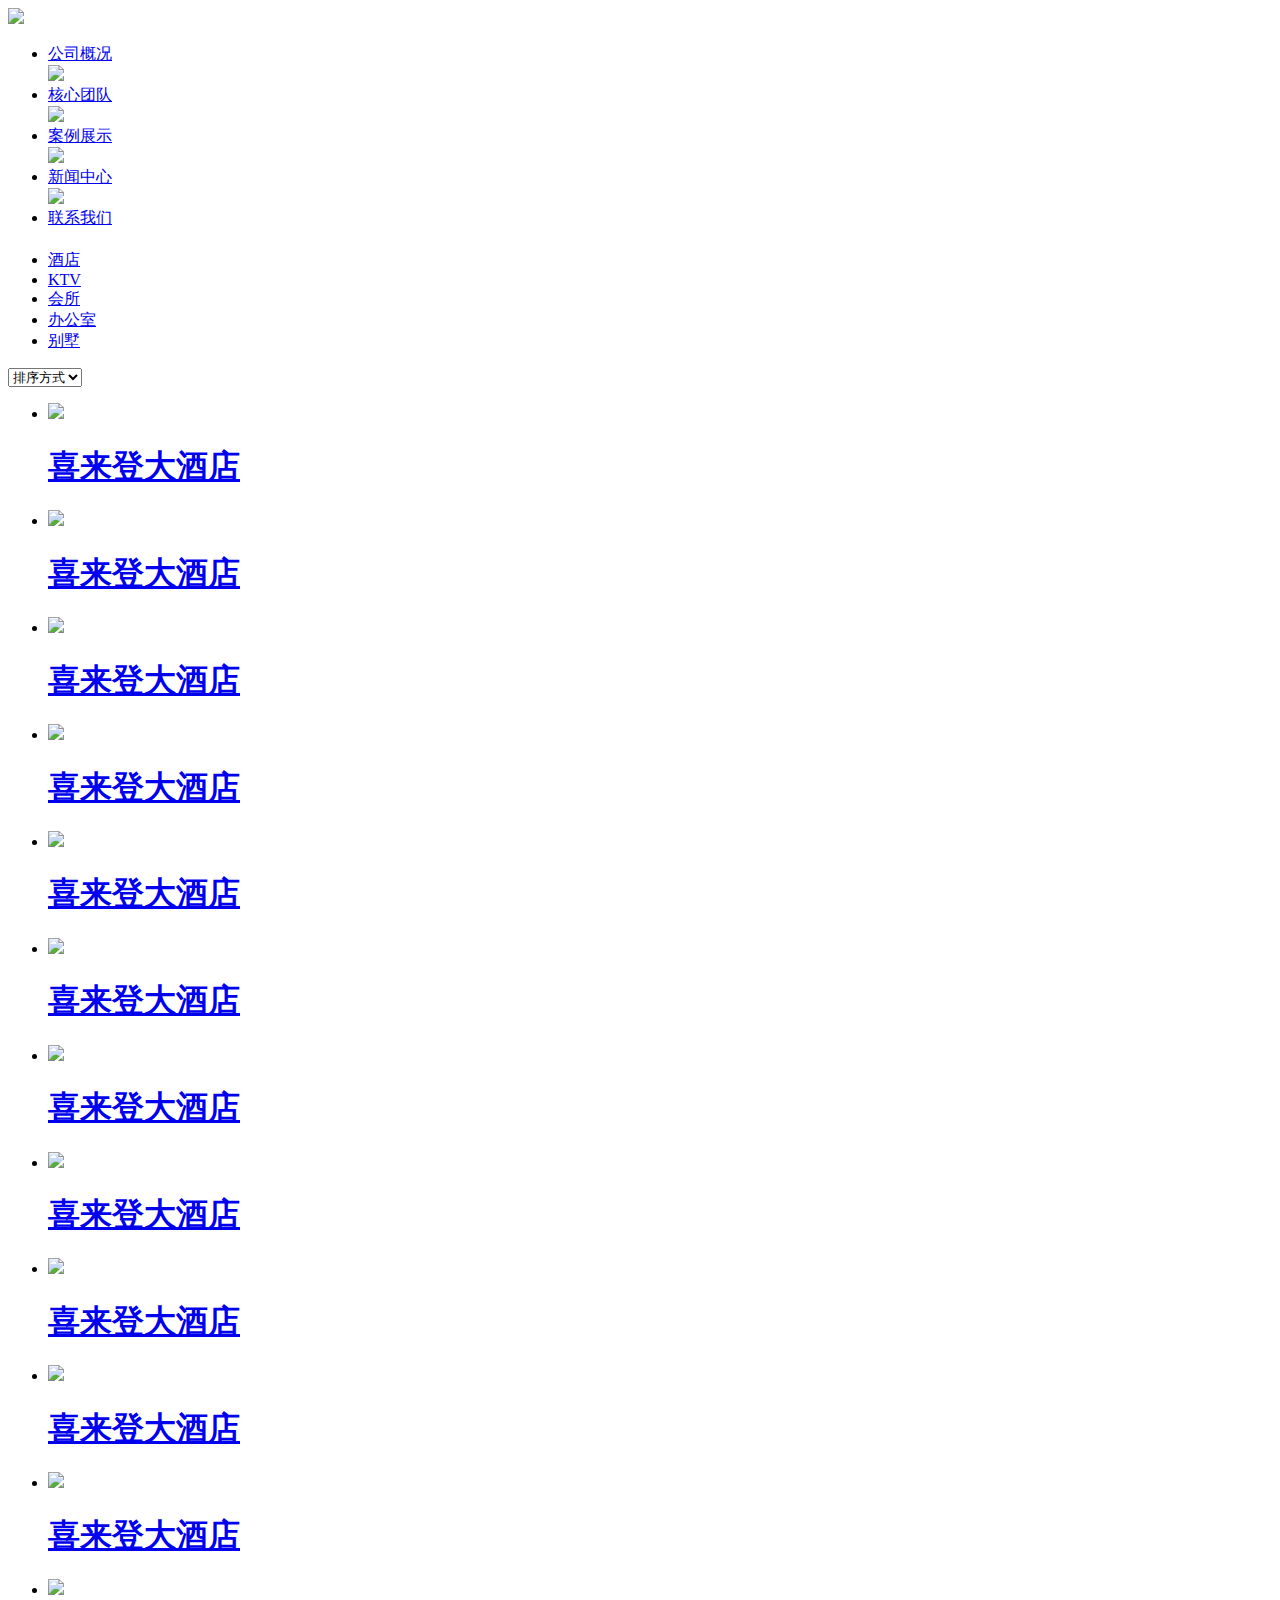
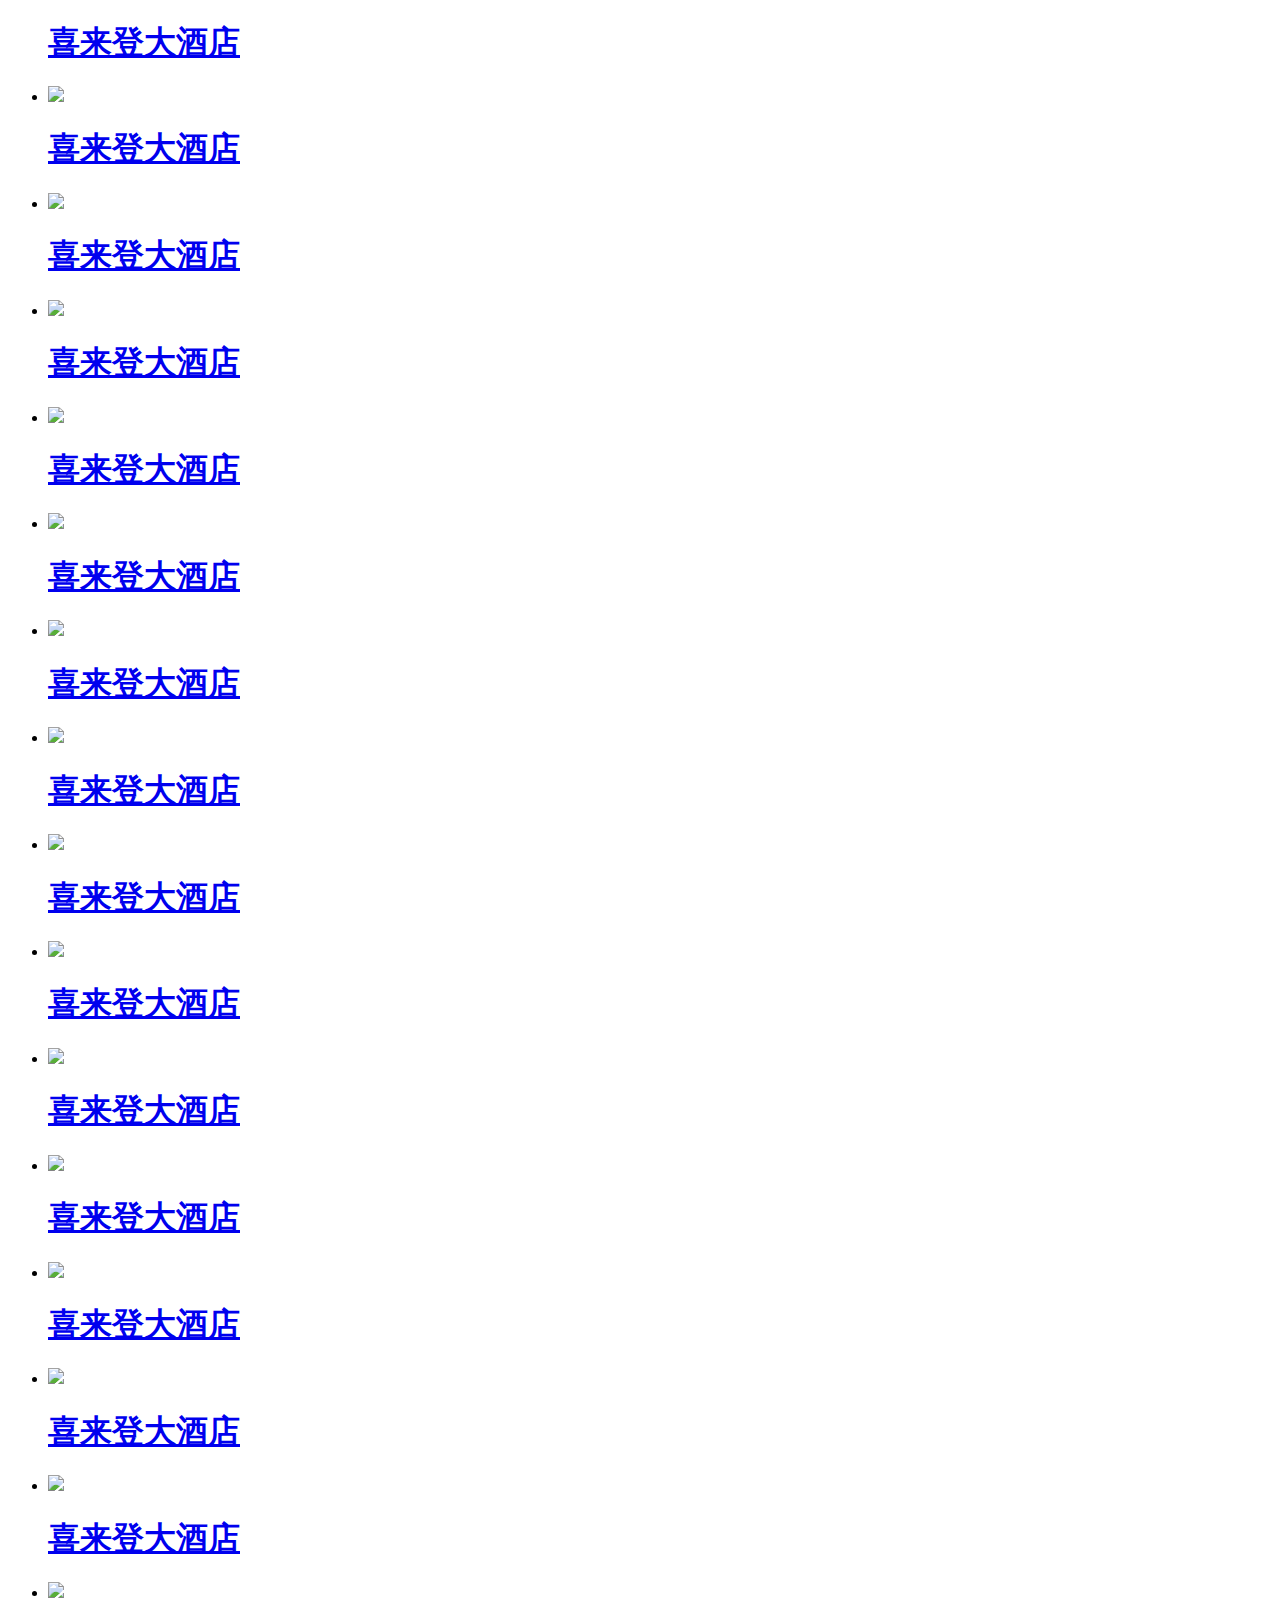
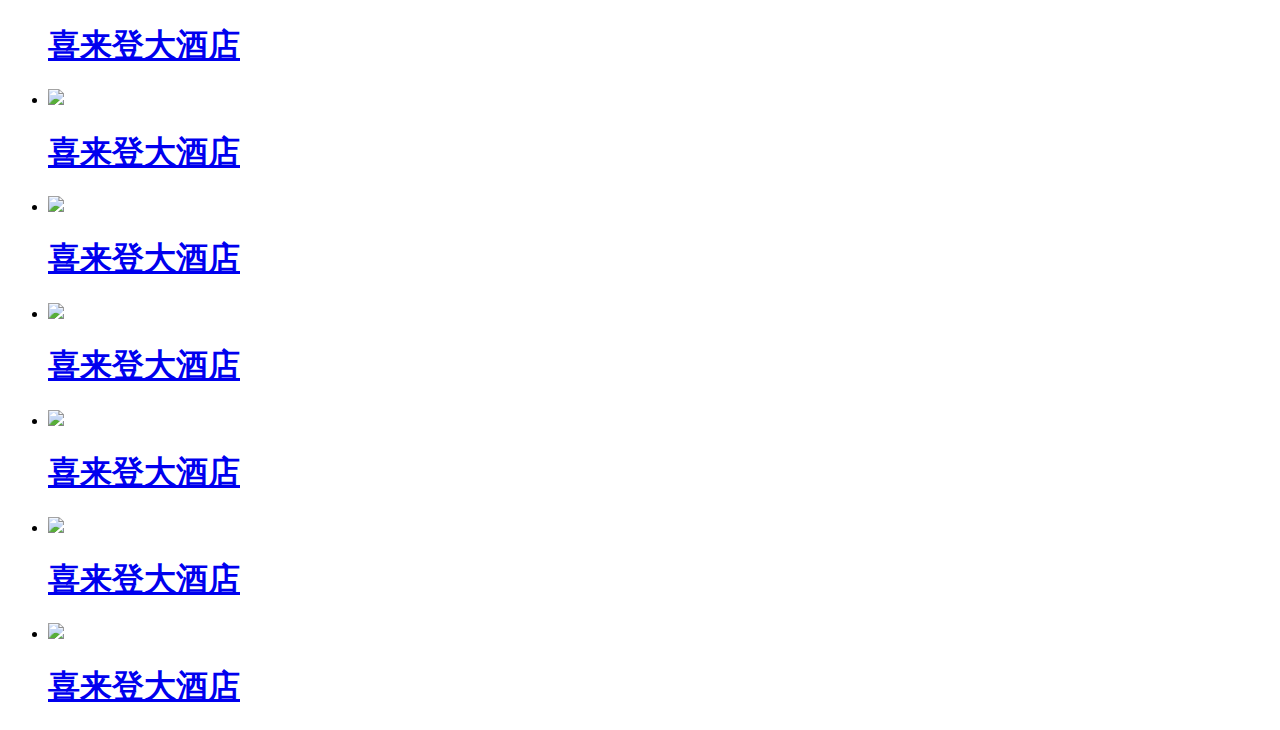
==== alzs.html @ 47fccbda "Create alzs.html" ====
<!doctype html>
<html>
<head>
<meta charset="utf-8">
<meta name="viewport" content="width=device-width,user-scalable=no, initial-scale=1">
<title>芜湖梦梵装饰工程有限公司</title>
<link rel="stylesheet" href="css/index.css" type="text/css">
<link rel="stylesheet" href="css/zy.css" type="text/css">

<link href="css/jquery.mCustomScrollbar.css" rel="stylesheet" />

</head>
<body id="z_bj">
<!--头部-->
<div class="toubu toubu_z">
    <div class="bj_jz bj_jz_z">
        <div class="logo"><a href="index.html"><img src="images/logo1.png"></a></div>
        <div class="daohang">
           <ul class="venus-menu venus-menu_z">
                <li><a href="gdgk.html">公司概况</a></li>
                <img src="images/yig_03.png">
                <li><a href="hxtd.html">核心团队</a></li>
                <img src="images/yig_03.png">
                <li><a href="alzs.html">案例展示</a></li>
                <img src="images/yig_03.png">
                <li><a href="xwzx.html">新闻中心</a></li>
                <img src="images/yig_03.png">
                <li><a href="lxwm.html">联系我们</a></li>
            </ul> 
        </div>
    </div>
</div>

<!--内容-->
<div class="nr_bj">
    <div class="nrjz">
        <div class="erji">
            <ul>
                <li class="dq"><h1></h1> <a href="alzs.html">酒店</a></li>
                <i></i>
                <li><a href="#">KTV</a></li>
                <i></i>
                <li><a href="#">会所</a></li>
                <i></i>
                <li><a href="#">办公室</a></li>
                <i></i>
                <li><a href="#">别墅</a></li>
            </ul>
            <div class="styled-select">
                <select>
                    <option>排序方式</option>
                    <option>按时间</option>
                </select>
            </div>
        </div>
        <!-- content block -->
        <div id="content_1" class="content">
            <ul class="anli_lb">
                <li>
                    <img src="images/anli_03.jpg">
                    <div class="al_zz">
                        <a href="alzs_xq.html">
                            <h1>喜来登大酒店 </h1>
                        </a>
                    </div>
                </li>
                <li>
                    <img src="images/anli_05.jpg">
                    <div class="al_zz">
                        <a href="alzs_xq.html">
                            <h1>喜来登大酒店 </h1>
                        </a>
                    </div>
                </li>
                <li>
                    <img src="images/anli_07.jpg">
                    <div class="al_zz">
                        <a href="alzs_xq.html">
                            <h1>喜来登大酒店 </h1>
                        </a>
                    </div>
                </li>
            </ul>
            <ul class="anli_lb">
                <li>
                    <img src="images/anli_09.jpg">
                    <div class="al_zz">
                        <a href="alzs_xq.html">
                            <h1>喜来登大酒店 </h1>
                        </a>
                    </div>
                </li>
                <li>
                    <img src="images/anli_15.jpg">
                    <div class="al_zz">
                        <a href="alzs_xq.html">
                            <h1>喜来登大酒店 </h1>
                        </a>
                    </div>
                </li>
                <li>
                    <img src="images/anli_17.jpg">
                    <div class="al_zz">
                        <a href="alzs_xq.html">
                            <h1>喜来登大酒店 </h1>
                        </a>
                    </div>
                </li>
            </ul>
            <ul class="anli_lb">
                <li>
                    <img src="images/anli_19.jpg">
                    <div class="al_zz">
                        <a href="alzs_xq.html">
                            <h1>喜来登大酒店 </h1>
                        </a>
                    </div>
                </li>
                <li>
                    <img src="images/anli_05.jpg">
                    <div class="al_zz">
                        <a href="alzs_xq.html">
                            <h1>喜来登大酒店 </h1>
                        </a>
                    </div>
                </li>
                <li>
                    <img src="images/anli_03.jpg">
                    <div class="al_zz">
                        <a href="alzs_xq.html">
                            <h1>喜来登大酒店 </h1>
                        </a>
                    </div>
                </li>
            </ul>
            <ul class="anli_lb">
                <li>
                    <img src="images/anli_07.jpg">
                    <div class="al_zz">
                        <a href="alzs_xq.html">
                            <h1>喜来登大酒店 </h1>
                        </a>
                    </div>
                </li>
                <li>
                    <img src="images/anli_09.jpg">
                    <div class="al_zz">
                        <a href="alzs_xq.html">
                            <h1>喜来登大酒店 </h1>
                        </a>
                    </div>
                </li>
                <li>
                    <img src="images/anli_15.jpg">
                    <div class="al_zz">
                        <a href="alzs_xq.html">
                            <h1>喜来登大酒店 </h1>
                        </a>
                    </div>
                </li>
            </ul>
            <ul class="anli_lb">
                <li>
                    <img src="images/anli_03.jpg">
                    <div class="al_zz">
                        <a href="alzs_xq.html">
                            <h1>喜来登大酒店 </h1>
                        </a>
                    </div>
                </li>
                <li>
                    <img src="images/anli_05.jpg">
                    <div class="al_zz">
                        <a href="alzs_xq.html">
                            <h1>喜来登大酒店 </h1>
                        </a>
                    </div>
                </li>
                <li>
                    <img src="images/anli_05.jpg">
                    <div class="al_zz">
                        <a href="alzs_xq.html">
                            <h1>喜来登大酒店 </h1>
                        </a>
                    </div>
                </li>
            </ul>
            <ul class="anli_lb">
                <li>
                    <img src="images/anli_07.jpg">
                    <div class="al_zz">
                        <a href="alzs_xq.html">
                            <h1>喜来登大酒店 </h1>
                        </a>
                    </div>
                </li>
                <li>
                    <img src="images/anli_05.jpg">
                    <div class="al_zz">
                        <a href="alzs_xq.html">
                            <h1>喜来登大酒店 </h1>
                        </a>
                    </div>
                </li>
                <li>
                    <img src="images/anli_09.jpg">
                    <div class="al_zz">
                        <a href="alzs_xq.html">
                            <h1>喜来登大酒店 </h1>
                        </a>
                    </div>
                </li>
            </ul>
            <ul class="anli_lb">
                <li>
                    <img src="images/anli_03.jpg">
                    <div class="al_zz">
                        <a href="alzs_xq.html">
                            <h1>喜来登大酒店 </h1>
                        </a>
                    </div>
                </li>
                <li>
                    <img src="images/anli_05.jpg">
                    <div class="al_zz">
                        <a href="alzs_xq.html">
                            <h1>喜来登大酒店 </h1>
                        </a>
                    </div>
                </li>
                <li>
                    <img src="images/anli_15.jpg">
                    <div class="al_zz">
                        <a href="alzs_xq.html">
                            <h1>喜来登大酒店 </h1>
                        </a>
                    </div>
                </li>
            </ul>
            <ul class="anli_lb">
                <li>
                    <img src="images/anli_03.jpg">
                    <div class="al_zz">
                        <a href="alzs_xq.html">
                            <h1>喜来登大酒店 </h1>
                        </a>
                    </div>
                </li>
                <li>
                    <img src="images/anli_05.jpg">
                    <div class="al_zz">
                        <a href="alzs_xq.html">
                            <h1>喜来登大酒店 </h1>
                        </a>
                    </div>
                </li>
                <li>
                    <img src="images/anli_07.jpg">
                    <div class="al_zz">
                        <a href="alzs_xq.html">
                            <h1>喜来登大酒店 </h1>
                        </a>
                    </div>
                </li>
            </ul>
            <ul class="anli_lb">
                <li>
                    <img src="images/anli_09.jpg">
                    <div class="al_zz">
                        <a href="alzs_xq.html">
                            <h1>喜来登大酒店 </h1>
                        </a>
                    </div>
                </li>
                <li>
                    <img src="images/anli_15.jpg">
                    <div class="al_zz">
                        <a href="alzs_xq.html">
                            <h1>喜来登大酒店 </h1>
                        </a>
                    </div>
                </li>
                <li>
                    <img src="images/anli_17.jpg">
                    <div class="al_zz">
                        <a href="alzs_xq.html">
                            <h1>喜来登大酒店 </h1>
                        </a>
                    </div>
                </li>
            </ul>
            <ul class="anli_lb">
                <li>
                    <img src="images/anli_19.jpg">
                    <div class="al_zz">
                        <a href="alzs_xq.html">
                            <h1>喜来登大酒店 </h1>
                        </a>
                    </div>
                </li>
                <li>
                    <img src="images/anli_03.jpg">
                    <div class="al_zz">
                        <a href="alzs_xq.html">
                            <h1>喜来登大酒店 </h1>
                        </a>
                    </div>
                </li>
                <li>
                    <img src="images/anli_05.jpg">
                    <div class="al_zz">
                        <a href="alzs_xq.html">
                            <h1>喜来登大酒店 </h1>
                        </a>
                    </div>
                </li>
            </ul>
            <ul class="anli_lb">
                <li>
                    <img src="images/anli_07.jpg">
                    <div class="al_zz">
                        <a href="alzs_xq.html">
                            <h1>喜来登大酒店 </h1>
                        </a>
                    </div>
                </li>
                <li>
                    <img src="images/anli_09.jpg">
                    <div class="al_zz">
                        <a href="alzs_xq.html">
                            <h1>喜来登大酒店 </h1>
                        </a>
                    </div>
                </li>
                <li>
                    <img src="images/anli_05.jpg">
                    <div class="al_zz">
                        <a href="alzs_xq.html">
                            <h1>喜来登大酒店 </h1>
                        </a>
                    </div>
                </li>
            </ul>
        </div>
           
    </div>
    <!-- Google CDN jQuery with fallback to local -->
    <script src="js/jquery-1.9.1.min.js"></script>
    <script>!window.jQuery && document.write(unescape('%3Cscript src="js/jquery-1.9.1.min.js"%3E%3C/script%3E'))</script>
    <!-- custom scrollbars plugin -->
    <script src="js/jquery.mCustomScrollbar.concat.min.js"></script>
    <script>
        (function($){
            $(window).load(function(){
                $("#content_1").mCustomScrollbar({
                    scrollInertia:550,
                    horizontalScroll:true,
                    mouseWheelPixels:116,
                    scrollButtons:{
                        enable:true,
                        scrollType:"pixels",
                        scrollAmount:116
                    },
                    callbacks:{
                        onScroll:function(){ snapScrollbar(); }
                    }
                });
                /* toggle buttons scroll type */
                var content=$("#content_1");
                $("a[rel='toggle-buttons-scroll-type']").html("<code>scrollType: \""+content.data("scrollButtons_scrollType")+"\"</code>");
                $("a[rel='toggle-buttons-scroll-type']").click(function(e){
                    e.preventDefault();
                    var scrollType;
                    if(content.data("scrollButtons_scrollType")==="pixels"){
                        scrollType="continuous";
                    }else{
                        scrollType="pixels";
                    }
                    content.data({"scrollButtons_scrollType":scrollType}).mCustomScrollbar("update");
                    $(this).html("<code>scrollType: \""+content.data("scrollButtons_scrollType")+"\"</code>");
                });
                /* snap scrollbar fn */
                var snapTo=[];
                $("#content_1 .images_container img").each(function(){
                    var $this=$(this),thisX=$this.position().left;
                    snapTo.push(thisX);
                });
                function snapScrollbar(){
                    var posX=$("#content_1 .mCSB_container").position().left,closestX=findClosest(Math.abs(posX),snapTo);
                    $("#content_1").mCustomScrollbar("scrollTo",closestX,{scrollInertia:350,callbacks:false});
                }
                function findClosest(num,arr){
                    var curr=arr[0];
                    var diff=Math.abs(num-curr);
                    for(var val=0; val<arr.length; val++){
                        var newdiff=Math.abs(num-arr[val]);
                        if(newdiff<diff){
                            diff=newdiff;
                            curr=arr[val];
                        }
                    }
                    return curr;
                }
            });
        })(jQuery);
    </script>


</div>



<!--页未-->
<div class="yewei yewei_z">
    <div class="yewei_jz" style="width: 1024px;">
        <!-- <div>
            <p>京ICP备11017824号-4 / 京ICP证130164号  北京市公安局朝阳分局备案编号:110105000501</p>
            <p>Copyright © 2006-2017 ZCOOL</p>
        </div> -->
        <div class="fx">
            <!-- JiaThis Button BEGIN -->
            <div class="jiathis_style_24x24">
                <a class="jiathis_button_qzone"></a>
                <a class="jiathis_button_tsina"></a>
                <a class="jiathis_button_weixin"></a>
                <a href="http://www.jiathis.com/share" class="jiathis jiathis_txt jtico jtico_jiathis" target="_blank"></a>
            </div>
            <script type="text/javascript" src="http://v3.jiathis.com/code/jia.js" charset="utf-8"></script>
            <!-- JiaThis Button END -->
        </div>
    </div>
</div>

</body>
</html>
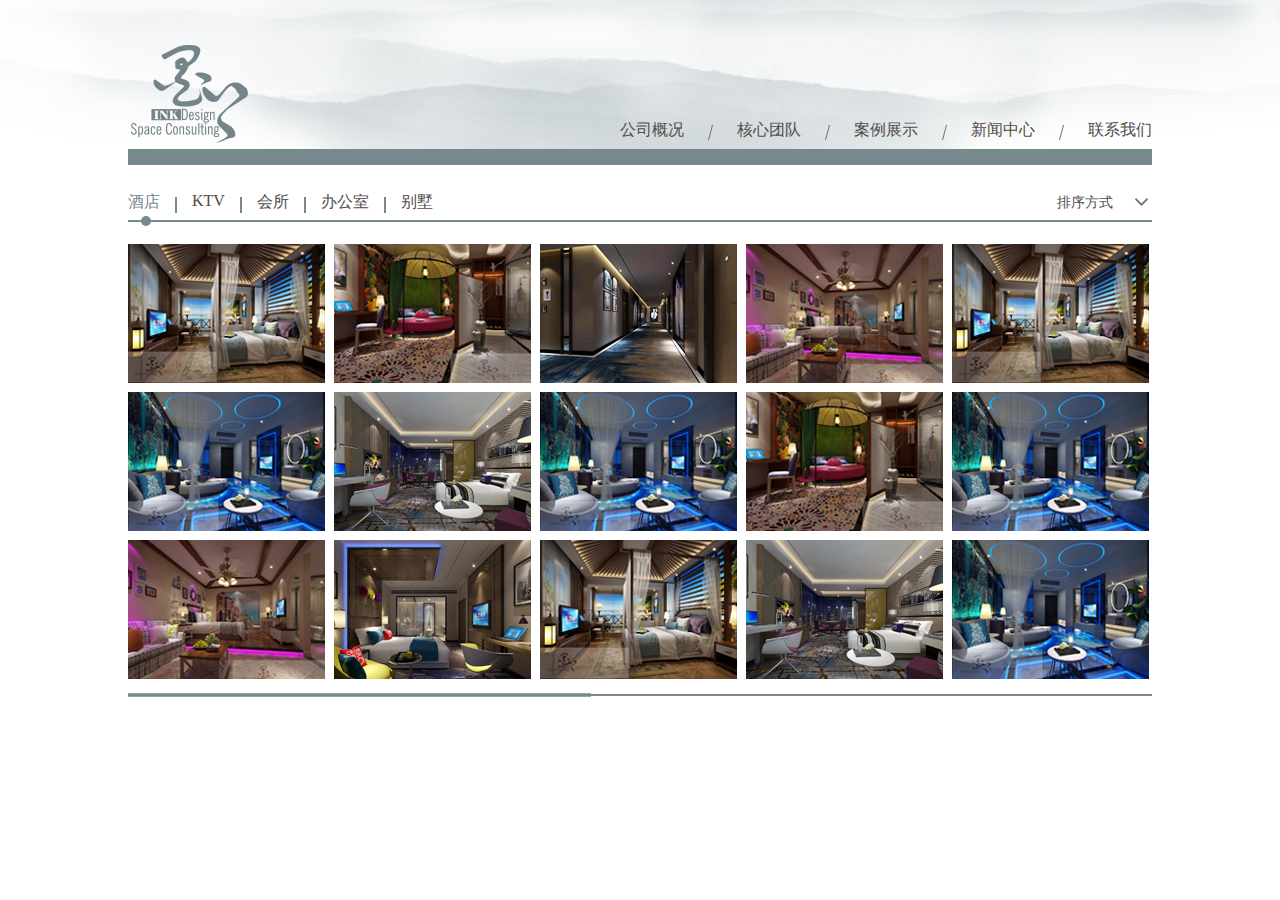
==== commit 36153a67: "Update alzs.html" ====
--- a/alzs.html
+++ b/alzs.html
@@ -410,26 +410,7 @@
 
 
 
-<!--页未-->
-<div class="yewei yewei_z">
-    <div class="yewei_jz" style="width: 1024px;">
-        <!-- <div>
-            <p>京ICP备11017824号-4 / 京ICP证130164号  北京市公安局朝阳分局备案编号:110105000501</p>
-            <p>Copyright © 2006-2017 ZCOOL</p>
-        </div> -->
-        <div class="fx">
-            <!-- JiaThis Button BEGIN -->
-            <div class="jiathis_style_24x24">
-                <a class="jiathis_button_qzone"></a>
-                <a class="jiathis_button_tsina"></a>
-                <a class="jiathis_button_weixin"></a>
-                <a href="http://www.jiathis.com/share" class="jiathis jiathis_txt jtico jtico_jiathis" target="_blank"></a>
-            </div>
-            <script type="text/javascript" src="http://v3.jiathis.com/code/jia.js" charset="utf-8"></script>
-            <!-- JiaThis Button END -->
-        </div>
-    </div>
-</div>
+
 
 </body>
 </html>
--- a/css/index.css
+++ b/css/index.css
@@ -0,0 +1,63 @@
+@charset "utf-8";
+/* CSS Document */
+*{padding:0px; margin:0px;}
+a {text-decoration:none; color: #000;}
+a:hover{color: #c61d2d;}
+li{ list-style:none;}
+body{ font-size:12px; font-family:"微软雅黑"; background-position:center top; background-color:#d6e0e5; border-top: solid 3px #8c4c2b;}
+h1,h2,h3,h4,h5,h6{font-weight: normal;}
+
+
+/*首页开始了*/
+
+.toubu{width: 100%;} 
+
+.bj_jz{width: 1200px; height:105px; margin:0 auto;  padding-top: 50px; height: 107px;}
+.bj_jz .logo{width: 25%; float: left; }
+.daohang {width: 65%; float:right;}
+.zySearch{float: right; position: relative;  width: 100%; padding: 12px 0 0 ;}
+.zySearch input{width: 175px; height: 28px; border-radius: 50px;  padding: 0 30px 0 8px; border: solid 1px #919394; outline: none; background: transparent; 
+		float: right; font-size: 14px;
+	}
+
+input:-moz-placeholder { /* Mozilla Firefox 4 to 18 */
+    color: #7f7b7b;  
+}
+
+textarea::-moz-placeholder { /* Mozilla Firefox 19+ */
+    color: #7f7b7b;
+}
+
+input:-ms-input-placeholder,
+textarea:-ms-input-placeholder {
+    color: #7f7b7b;
+}
+
+input::-webkit-input-placeholder,
+textarea::-webkit-input-placeholder {
+    color: #7f7b7b;
+}
+
+
+
+}
+.zySearch button{background: transparent;border: none; position: absolute; right: 9px; bottom: 4px;cursor:pointer;}
+.venus-menu{ float: right; text-align:right;    padding: 33px 0 0px 0;}
+.venus-menu li {  float: left;}
+.venus-menu li a{color: #524b49;font-size: 16px;}
+.venus-menu li a:hover{color: #77898d;}
+.venus-menu img{float: left; padding: 5px 2em;}
+
+
+/*banner*/
+.banner_bj{width: 100%; height: 526px; }
+.erji{width: 100%; height: 65px;}
+
+.yewei{width: 100%; }
+.yewei_jz{width: 1200px;margin:0 auto;text-align: center;padding-top: 6px; position: relative;}
+.yewei_jz p{color: #4f4543;font-size: 14px; }
+.yewei_jz .fx{position: absolute; top: 9px; right: -5px;}
+.jtico_qzone{ background:url(../images/sy_17.png) no-repeat !important;padding-left:25px !important; display:inline-block;}
+.jtico_tsina{ background:url(../images/sy_15.png) no-repeat !important;padding-left:25px !important; display:inline-block;}
+.jtico_weixin{ background:url(../images/sy_19.png) no-repeat !important;padding-left:25px !important; display:inline-block;}
+.jtico_jiathis{background:url(../images/sy_21.png) no-repeat !important;padding-left:25px !important; display:inline-block;}
--- a/css/zy.css
+++ b/css/zy.css
@@ -0,0 +1,178 @@
+/*å­é¡µcss*/
+
+#z_bj{background: #fff; border-top: solid 0px #8c4c2b;}
+.toubu_z{height: 149px; background:url(../images/zy_t_b_01.jpg) no-repeat; background-size: 100% 100%;}
+.bj_jz_z{width: 1024px; height:104px; margin:0 auto;  padding-top: 45px; border-bottom: solid 16px #77898d; overflow: inherit; }
+.venus-menu_z{padding: 75px 0 0px 0; }
+
+/*å†…å®¹*/
+.nr_bj{width: 100%;height: 510px; padding:20px 0 20px 0; }
+.nrjz{width: 1024px; height: 510px;  margin:0 auto; padding: 0 0 15px 0; border-bottom: solid 2px #77898d; position: relative;}
+
+
+.styled-select {
+   width: 100px;
+   height: 34px;
+   overflow: hidden;
+   background: url(../images/jiala_03.png) no-repeat right /*#ddd*/; position: absolute; right: 0; top: 16px;
+}
+.styled-select select {
+   background: transparent;
+   width: 100px;
+   padding: 5px;
+   font-size: 14px;
+   border: 0px solid #ccc; color: #524b49;
+   height: 34px; 
+   -webkit-appearance: none; /*for chrome*/
+}
+
+
+.styled-select_xq{width: 48px;
+   height: 29px; padding-top: 5px;
+   overflow: hidden;
+position: absolute; right: 0; top: 16px;
+}
+.styled-select_xq a{padding: 5px;}
+.styled-select_xq .zq{opacity: 0.5}
+
+.erji{width: 100%; height: 65px;padding: 0 0 10px 0;}
+.erji i{width: 2px;height: 16px; background:#77898d; margin: 5px 15px; float:left; display: block; }
+.erji ul{width: 100%;height: 25px;padding: 23px 0 3px 0; border-bottom: solid 2px #77898d; }
+.erji li{ float: left; position: relative; }
+.erji li a{color: #524b49; font-size: 16px;}
+.erji .dq a{color:  #77898d;}
+.erji li h1{    padding: 5px;
+    background: #77898d;
+    display: inline-block;
+    border-radius: 50%;
+    position: absolute;
+    bottom: -13px;
+    left: 40%;}
+
+
+
+.links{margin:10px;}
+.links a{display:inline-block; padding:3px 15px; margin:7px 10px;text-decoration:none; /*-webkit-border-radius:15px;
+	 -moz-border-radius:15px; border-radius:15px;*/}
+.links a:hover{background:#eb3755; color:#fff;}
+.output{margin:20px 40px;}
+code{color:#5b70ff;}
+.content{width:1024px; height:454px;  overflow:auto;/*-webkit-border-radius:2px; -moz-border-radius:2px; border-radius:2px;*/}
+.content .images_container{overflow:hidden;}
+.content .images_container img{display:block; float:left; margin:0 5px; /*border:5px solid #777;*/}
+a[rel='toggle-buttons-scroll-type']{display:inline-block; text-decoration:none; padding:3px 15px; /*-webkit-border-radius:15px; -moz-border-radius:15px; 
+	border-radius:15px;*/ background:#000; margin:5px 20px 5px 0;}
+
+.jianjie{ }
+.jianjie img{float: left; margin-right: 35px;}
+.jianjie h1{line-height: 45px;color: #524b49; padding-bottom: 20px;}
+.jianjie p{font-size: 14px;color: #524b49;line-height: 28px; text-align: justify; text-indent: 2em;}
+.jianjie span{line-height: 28px;font-size: 14px;color: #524b49; display: block;}
+.jianjie span .csr{display: inline; padding-left: 35px;}
+.jianjie .bsj{text-indent: 0em;}
+
+
+/*æ ¸å¿ƒ*/
+.hxtd_lb{float: left;}
+.hxtd_lb li{width: 185px; height: 210px;padding: 0 15px 15px 0; position: relative; }
+.zz_dh{width:185px; height: 210px; position: absolute; top: 0; background: rgba(0,0,0,0);  text-align: center; transform: background 400s;
+	-moz-transition:background 400ms; /* Firefox 4 */
+	-webkit-transition:background 400ms; /* Safari and Chrome */
+	-o-transition:background 400ms; /* Opera */}
+.hxtd_lb  img{height: 100%; width: 100%;}
+.zz_dh h1{color: #fff; font-size: 20px; margin-top: 40%; line-height: 30px; display: none;}
+.zz_dh h1 span{color: #fff; font-size: 14px; display: block;}
+.zz_dh a{display: block;}
+.hxtd_lb li:hover .zz_dh{background: rgba(0,0,0,.5);}
+.hxtd_lb li:hover .zz_dh h1{display: block;}
+
+
+/*æ¡ˆä¾‹*/
+.anli_lb{float: left;}
+.anli_lb li{width: 197px; height: 139px;padding: 0 9px 9px 0; position: relative; }
+.al_zz{width:197px; height: 139px; position: absolute; top: 0; background: rgba(0,0,0,0);  text-align: center; transform: background 400s;
+	-moz-transition:background 400ms; /* Firefox 4 */
+	-webkit-transition:background 400ms; /* Safari and Chrome */
+	-o-transition:background 400ms; /* Opera */}
+.anli_lb img{height: 100%; width: 100%; position: relative;}
+.al_zz h1{color: #fff; font-size: 20px; margin-top: 30%; line-height: 30px; display: none;}
+.al_zz h1 span{color: #fff; font-size: 14px; display: block;}
+.al_zz a{display: block;}
+.anli_lb li:hover .al_zz{background: rgba(0,0,0,.5);}
+.anli_lb li:hover .al_zz h1{display: block;}
+
+
+
+
+.biaoti{width: 170px;float: left; height: 454px; }
+.biaoti img{float: left; margin:0 5px 0 5%;}
+.biaoti span{float: left; width: 80%; line-height: 25px;color: #4b5759; font-size: 16px; padding-top: 25px;}
+
+.lk{float: left;}
+.lk li{width: 486px; height: 419px; float: left; margin-right: 20px;}
+.lk li img{width: 100%; height: 100%;}
+.lk li:hover{box-shadow:0px 0px 5px #524b49;}
+
+
+/*æ–°é—»*/
+
+.tabbox{width:100%;height:440px;font-family:'å¾®è½¯é›…é»‘'; }
+.tabbox .tab{overflow:hidden; width:520px;height:430px;float: right; overflow-y:scroll; }
+.tabbox .tab a{ display:block;width: 479px; height: 89px;text-decoration:none;color:#4f4f4f;border: solid 1px #b2b9bd; margin: 0 0 20px 6px;}
+.tabbox .tab a:hover{background:url(../images/jiala_03.png) no-repeat ;color:#4f4f4f;text-decoration:none;}
+.tabbox .tab a.on{/*background:#E64E3F;*/background:url(../images/xw_bj_03.png) no-repeat ;color:#4f4f4f;text-decoration:none; border: solid 0px #b2b9bd;height: 89px;
+ width: 487px;margin: 0 0 20px 0px;}
+
+.tabbox .tab a h1{display: block; width: 164px; height: 83px; padding: 3px 20px 0 8px; float: left;}
+.tabbox .tab a h1 img{width: 100%; height: 100%; }
+.tabbox .tab a h2{line-height: 35px;}
+.tabbox .tab a span{font-size: 14px;line-height: 35px;}
+
+.tabbox .content{overflow:hidden;padding:10px;width:455px;height:440px; float: left;}
+.tabbox .content li{display:none; }
+
+.tabbox .content li h1{font-size: 24px;color: #4f4f4f; line-height: 30px;}
+.tabbox .content li span{color: #77898d; font-size: 14px; line-height: 35px;}
+.tabbox .content li img{width: 455px; height: 261px;}
+.tabbox .content li p{font-size: 14px; line-height: 30px; color: #4b4b4b;}
+.tabbox .content li i{display: block; width: 100px;  float: right; background: #77898d; padding: 5px 8px; text-align: center; }
+.tabbox .content li i a{color: #fff; font-size: 14px;font-style:normal;}
+.tabbox .content li h1 a{color: #4f4f4f;}
+
+
+
+
+#ex3::-webkit-scrollbar {
+width: 8px;
+}
+
+#ex3::-webkit-scrollbar-thumb{
+background-color:#77898d;
+}
+#ex3::-webkit-scrollbar-thumb:hover{
+background-color:#BF4649;
+border:1px solid #333333;
+}
+#ex3::-webkit-scrollbar-thumb:active{
+background-color:#A6393D;
+border:1px solid #333333;
+} 
+
+#ex3::-webkit-scrollbar-track{
+/*border:1px gray solid;
+border-radius:10px;
+-webkit-box-shadow:0 0 6px gray inset;*/
+background: #d9dcde;
+} 
+
+
+
+
+
+
+
+.ditu{width: 590px; height: 410px; border:solid 1px #a7a7a7; position: relative; float: left; margin: 0 35px 0 0;}
+
+
+
+/*åº•éƒ¨ */
